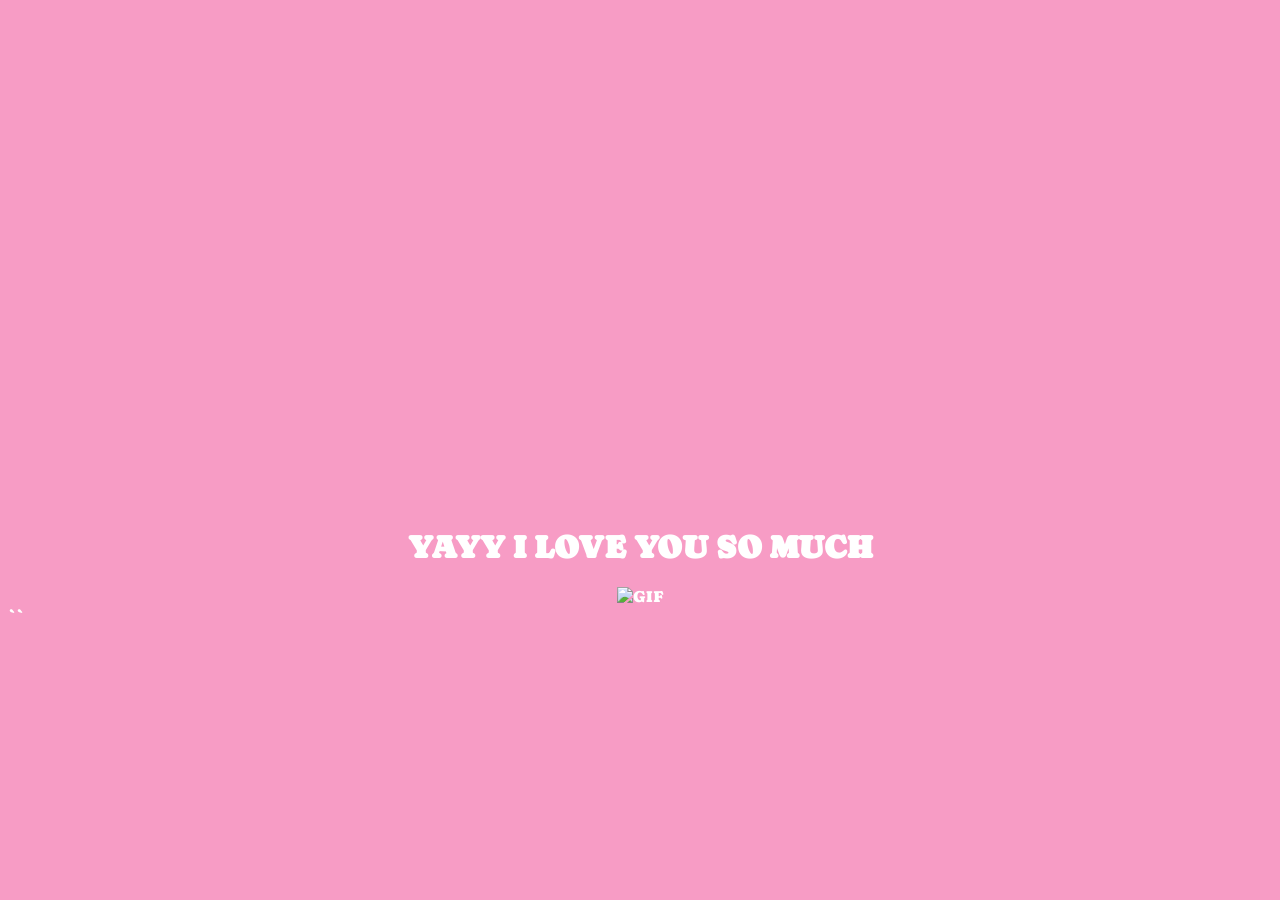
==== SheSaidYes.html @ e9ee2255 "Add files via upload" ====
<!DOCTYPE html>
<html lang="en">
<head>
    <meta charset="UTF-8">
    <meta name="viewport" content="width=device-width, initial-scale=1.0">
    <title>SheSaidYes</title>
    <link rel="stylesheet" href="SheSaidYes.css" type="text/css">
</head>

<body>
    <div align="center">
        <!-- Remove controls and keep autoplay for the YouTube video -->
        <iframe width="800px" height="500px" src="https://www.youtube.com/embed/0tOXxuLcaog?autoplay=1" title="CHIPI CHIPI CHAPA CHAPA CAT 10 HOURS" frameborder="0" allow="accelerometer; autoplay; clipboard-write; encrypted-media; gyroscope; picture-in-picture; web-share"></iframe>
    </div>
    <h1>YAYY I LOVE YOU SO MUCH</h1>

    <!-- Add the GIF below the heading -->
    <div align="center">
        <img src="https://media.giphy.com/media/v1.Y2lkPTc5MGI3NjExdzJvNXEydHIyNjh0YndwMW92Z255bndoZ3NicnNtZGlidGcyOG11NCZlcD12MV9pbnRlcm5hbF9naWZfYnlfaWQmY3Q9Zw/MDJ9IbxxvDUQM/giphy.gif" alt="GIF">
    </div>
</body>
</html>
``
---- SheSaidYes.css ----
@import url('https://fonts.googleapis.com/css?family=Caprasimo&display=swap');

* {
    font-family: 'Caprasimo';
    color: white;
}

iframe{
    display: block;
    justify-content: center;
}

h1{
    display: flex;
    justify-content: center;
}

body{
    background-color: rgb(247, 156, 197);
    display: flex;
    justify-content: center;
    flex-direction: column;
}
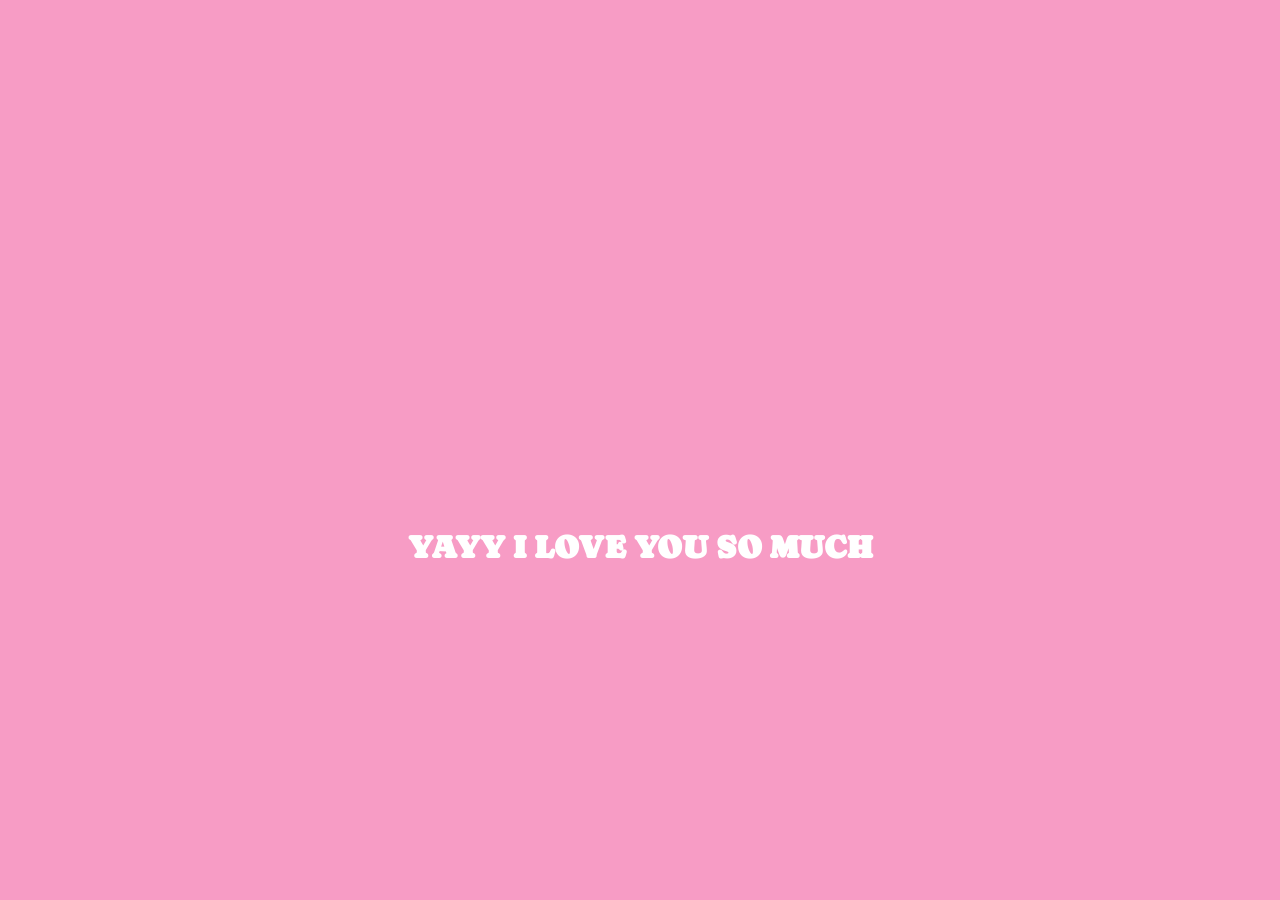
==== commit cf1ce7ea: "Update SheSaidYes.html" ====
--- a/SheSaidYes.html
+++ b/SheSaidYes.html
@@ -10,14 +10,10 @@
 <body>
     <div align="center">
         <!-- Remove controls and keep autoplay for the YouTube video -->
-        <iframe width="800px" height="500px" src="https://www.youtube.com/embed/0tOXxuLcaog?autoplay=1" title="CHIPI CHIPI CHAPA CHAPA CAT 10 HOURS" frameborder="0" allow="accelerometer; autoplay; clipboard-write; encrypted-media; gyroscope; picture-in-picture; web-share"></iframe>
+        <iframe width="800px" height="500px" src="https://www.youtube.com/embed/0tOXxuLcaog?autoplay=1&controls=0" title="CHIPI CHIPI CHAPA CHAPA CAT 10 HOURS" frameborder="0" allow="accelerometer; autoplay; clipboard-write; encrypted-media; gyroscope; picture-in-picture; web-share"></iframe>
     </div>
     <h1>YAYY I LOVE YOU SO MUCH</h1>
 
     <!-- Add the GIF below the heading -->
     <div align="center">
-        <img src="https://media.giphy.com/media/v1.Y2lkPTc5MGI3NjExdzJvNXEydHIyNjh0YndwMW92Z255bndoZ3NicnNtZGlidGcyOG11NCZlcD12MV9pbnRlcm5hbF9naWZfYnlfaWQmY3Q9Zw/MDJ9IbxxvDUQM/giphy.gif" alt="GIF">
-    </div>
-</body>
-</html>
-``
+        <img src="https://media.giphy.com/media/v1.Y2lkPTc5MGI3NjExdzJvNXEydHIyNjh0YndwMW92Z255bndoZ3NicnNtZGlidGcyOG11NCZlcD12MV9pbnRlcm5hbF9naWZfYnlfaWQmY3Q9Zw/MDJ9IbxxvDUQM/giphy.gif" alt="GIF
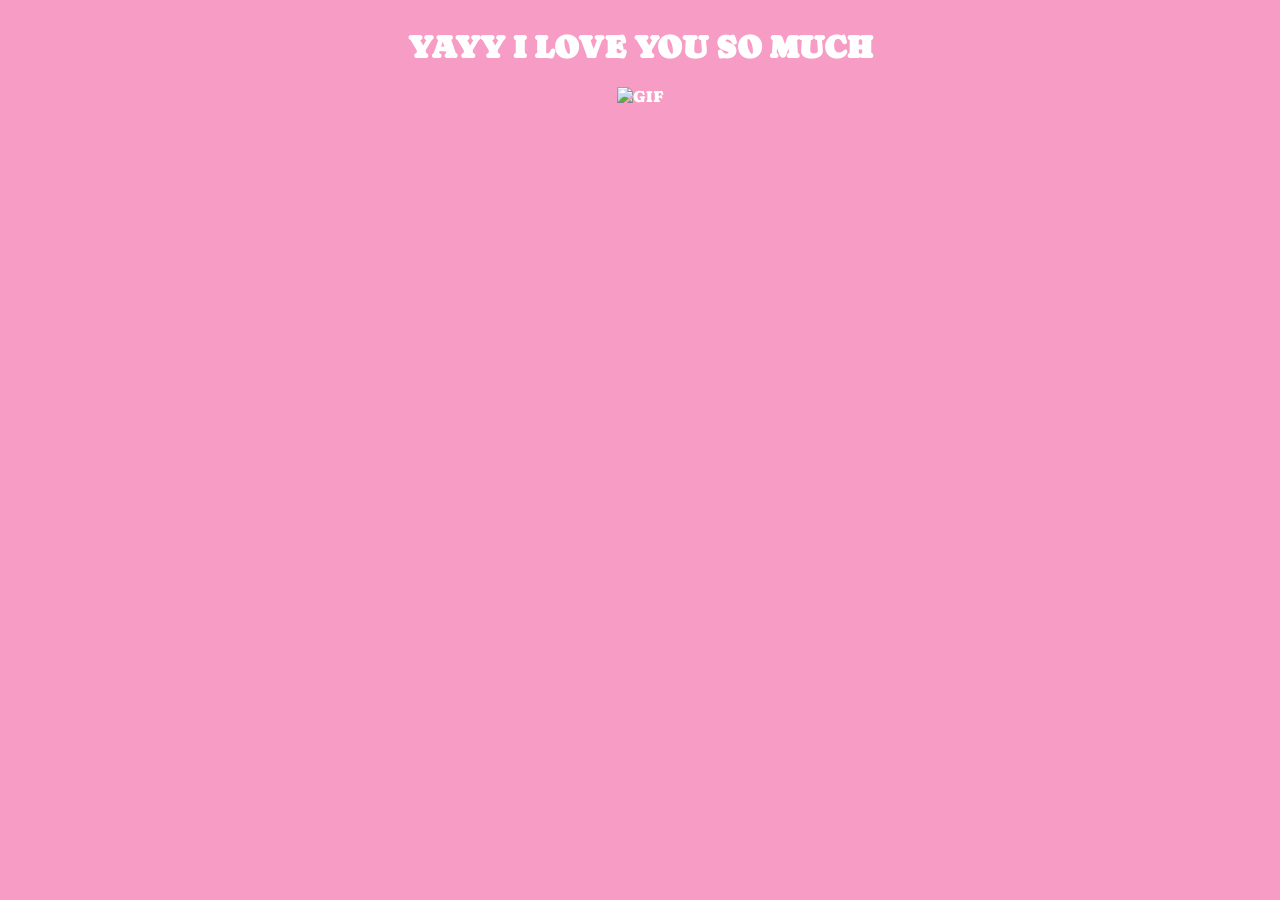
==== commit 1b9bb729: "Update SheSaidYes.html" ====
--- a/SheSaidYes.html
+++ b/SheSaidYes.html
@@ -8,12 +8,49 @@
 </head>
 
 <body>
-    <div align="center">
-        <!-- Remove controls and keep autoplay for the YouTube video -->
-        <iframe width="800px" height="500px" src="https://www.youtube.com/embed/0tOXxuLcaog?autoplay=1&controls=0" title="CHIPI CHIPI CHAPA CHAPA CAT 10 HOURS" frameborder="0" allow="accelerometer; autoplay; clipboard-write; encrypted-media; gyroscope; picture-in-picture; web-share"></iframe>
-    </div>
+    <div id="youtube-player-container" align="center"></div>
     <h1>YAYY I LOVE YOU SO MUCH</h1>
 
     <!-- Add the GIF below the heading -->
     <div align="center">
-        <img src="https://media.giphy.com/media/v1.Y2lkPTc5MGI3NjExdzJvNXEydHIyNjh0YndwMW92Z255bndoZ3NicnNtZGlidGcyOG11NCZlcD12MV9pbnRlcm5hbF9naWZfYnlfaWQmY3Q9Zw/MDJ9IbxxvDUQM/giphy.gif" alt="GIF
+        <img src="https://media.giphy.com/media/v1.Y2lkPTc5MGI3NjExdzJvNXEydHIyNjh0YndwMW92Z255bndoZ3NicnNtZGlidGcyOG11NCZlcD12MV9pbnRlcm5hbF9naWZfYnlfaWQmY3Q9Zw/MDJ9IbxxvDUQM/giphy.gif" alt="GIF">
+    </div>
+
+    <script>
+        // Load the YouTube API script
+        const tag = document.createElement('script');
+        tag.src = "https://www.youtube.com/iframe_api";
+        const firstScriptTag = document.getElementsByTagName('script')[0];
+        firstScriptTag.parentNode.insertBefore(tag, firstScriptTag);
+
+        let player;
+
+        // Callback function called when the API is ready
+        function onYouTubeIframeAPIReady() {
+            player = new YT.Player('youtube-player-container', {
+                height: '500',
+                width: '800',
+                videoId: '0tOXxuLcaog',
+                playerVars: {
+                    'autoplay': 1,
+                    'controls': 0,
+                    'disablekb': 1, // Disable keyboard controls
+                    'fs': 0, // Disable fullscreen button
+                    'iv_load_policy': 3, // Disable video annotations
+                    'modestbranding': 1, // Minimal YouTube branding
+                    'rel': 0, // Disable related videos at the end
+                    'showinfo': 0 // Hide video title and uploader
+                },
+                events: {
+                    'onReady': onPlayerReady
+                }
+            });
+        }
+
+        function onPlayerReady(event) {
+            // Autoplay the video when the player is ready
+            event.target.playVideo();
+        }
+    </script>
+</body>
+</html>
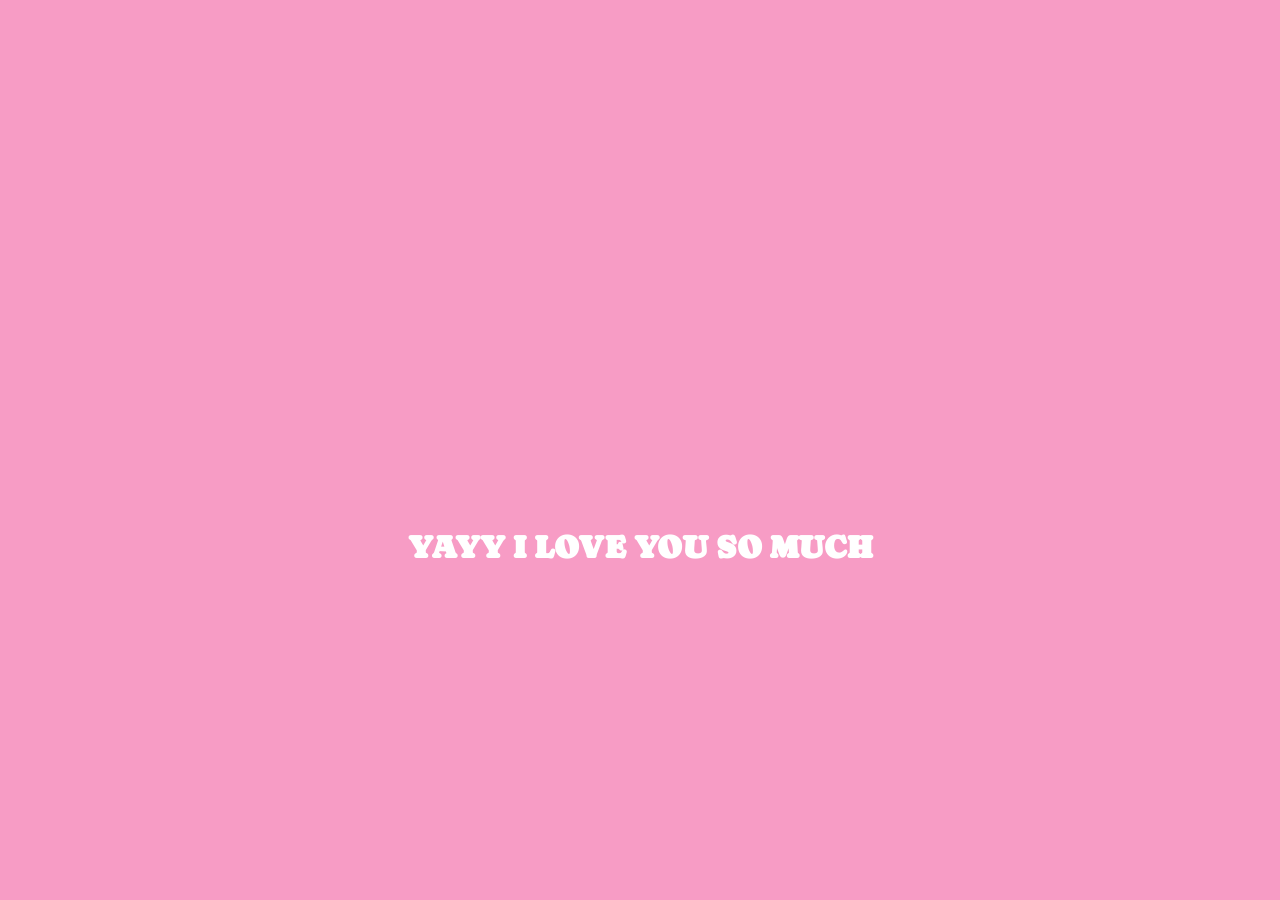
==== commit d7f0681a: "Update SheSaidYes.html" ====
--- a/SheSaidYes.html
+++ b/SheSaidYes.html
@@ -8,49 +8,12 @@
 </head>
 
 <body>
-    <div id="youtube-player-container" align="center"></div>
+    <div align="center">
+        <!-- Remove controls and keep autoplay for the YouTube video -->
+        <iframe width="800px" height="500px" src="https://www.youtube.com/embed/0tOXxuLcaog?autoplay=1&controls=0" title="CHIPI CHIPI CHAPA CHAPA CAT 10 HOURS" frameborder="0" allow="accelerometer; autoplay; clipboard-write; encrypted-media; gyroscope; picture-in-picture; web-share"></iframe>
+    </div>
     <h1>YAYY I LOVE YOU SO MUCH</h1>
 
     <!-- Add the GIF below the heading -->
     <div align="center">
-        <img src="https://media.giphy.com/media/v1.Y2lkPTc5MGI3NjExdzJvNXEydHIyNjh0YndwMW92Z255bndoZ3NicnNtZGlidGcyOG11NCZlcD12MV9pbnRlcm5hbF9naWZfYnlfaWQmY3Q9Zw/MDJ9IbxxvDUQM/giphy.gif" alt="GIF">
-    </div>
-
-    <script>
-        // Load the YouTube API script
-        const tag = document.createElement('script');
-        tag.src = "https://www.youtube.com/iframe_api";
-        const firstScriptTag = document.getElementsByTagName('script')[0];
-        firstScriptTag.parentNode.insertBefore(tag, firstScriptTag);
-
-        let player;
-
-        // Callback function called when the API is ready
-        function onYouTubeIframeAPIReady() {
-            player = new YT.Player('youtube-player-container', {
-                height: '500',
-                width: '800',
-                videoId: '0tOXxuLcaog',
-                playerVars: {
-                    'autoplay': 1,
-                    'controls': 0,
-                    'disablekb': 1, // Disable keyboard controls
-                    'fs': 0, // Disable fullscreen button
-                    'iv_load_policy': 3, // Disable video annotations
-                    'modestbranding': 1, // Minimal YouTube branding
-                    'rel': 0, // Disable related videos at the end
-                    'showinfo': 0 // Hide video title and uploader
-                },
-                events: {
-                    'onReady': onPlayerReady
-                }
-            });
-        }
-
-        function onPlayerReady(event) {
-            // Autoplay the video when the player is ready
-            event.target.playVideo();
-        }
-    </script>
-</body>
-</html>
+        <img src="https://media.giphy.com/media/v1.Y2lkPTc5MGI3NjExdzJvNXEydHIyNjh0YndwMW92Z255bndoZ3NicnNtZGlidGcyOG11NCZlcD12MV9pbnRlcm5hbF9naWZfYnlfaWQmY3Q9Zw/MDJ9IbxxvDUQM/giphy.gif" alt="GIF
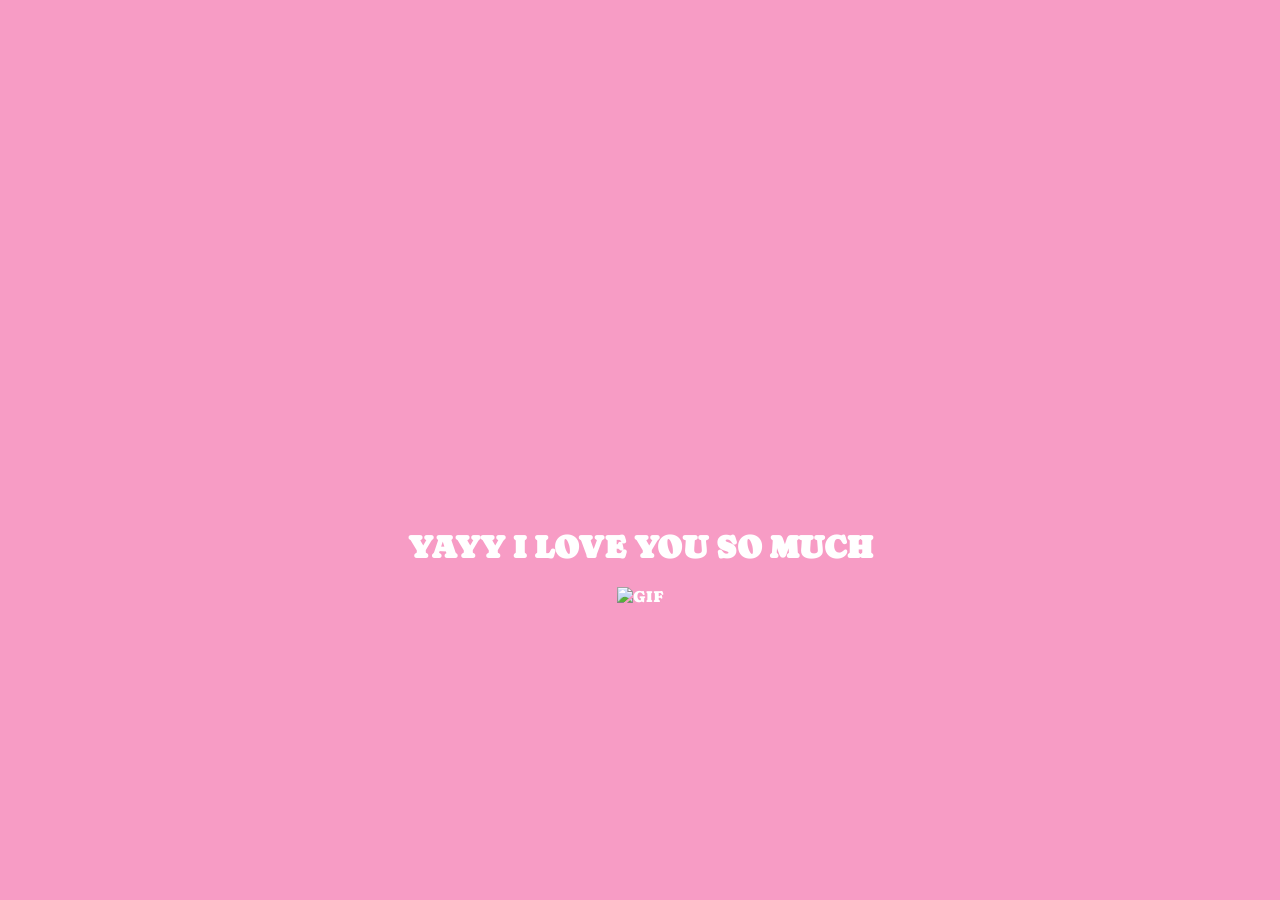
==== commit 7c50581a: "Update SheSaidYes.html" ====
--- a/SheSaidYes.html
+++ b/SheSaidYes.html
@@ -16,4 +16,7 @@
 
     <!-- Add the GIF below the heading -->
     <div align="center">
-        <img src="https://media.giphy.com/media/v1.Y2lkPTc5MGI3NjExdzJvNXEydHIyNjh0YndwMW92Z255bndoZ3NicnNtZGlidGcyOG11NCZlcD12MV9pbnRlcm5hbF9naWZfYnlfaWQmY3Q9Zw/MDJ9IbxxvDUQM/giphy.gif" alt="GIF
+        <img src="https://media.giphy.com/media/v1.Y2lkPTc5MGI3NjExdzJvNXEydHIyNjh0YndwMW92Z255bndoZ3NicnNtZGlidGcyOG11NCZlcD12MV9pbnRlcm5hbF9naWZfYnlfaWQmY3Q9Zw/MDJ9IbxxvDUQM/giphy.gif" alt="GIF">
+    </div>
+</body>
+</html>
